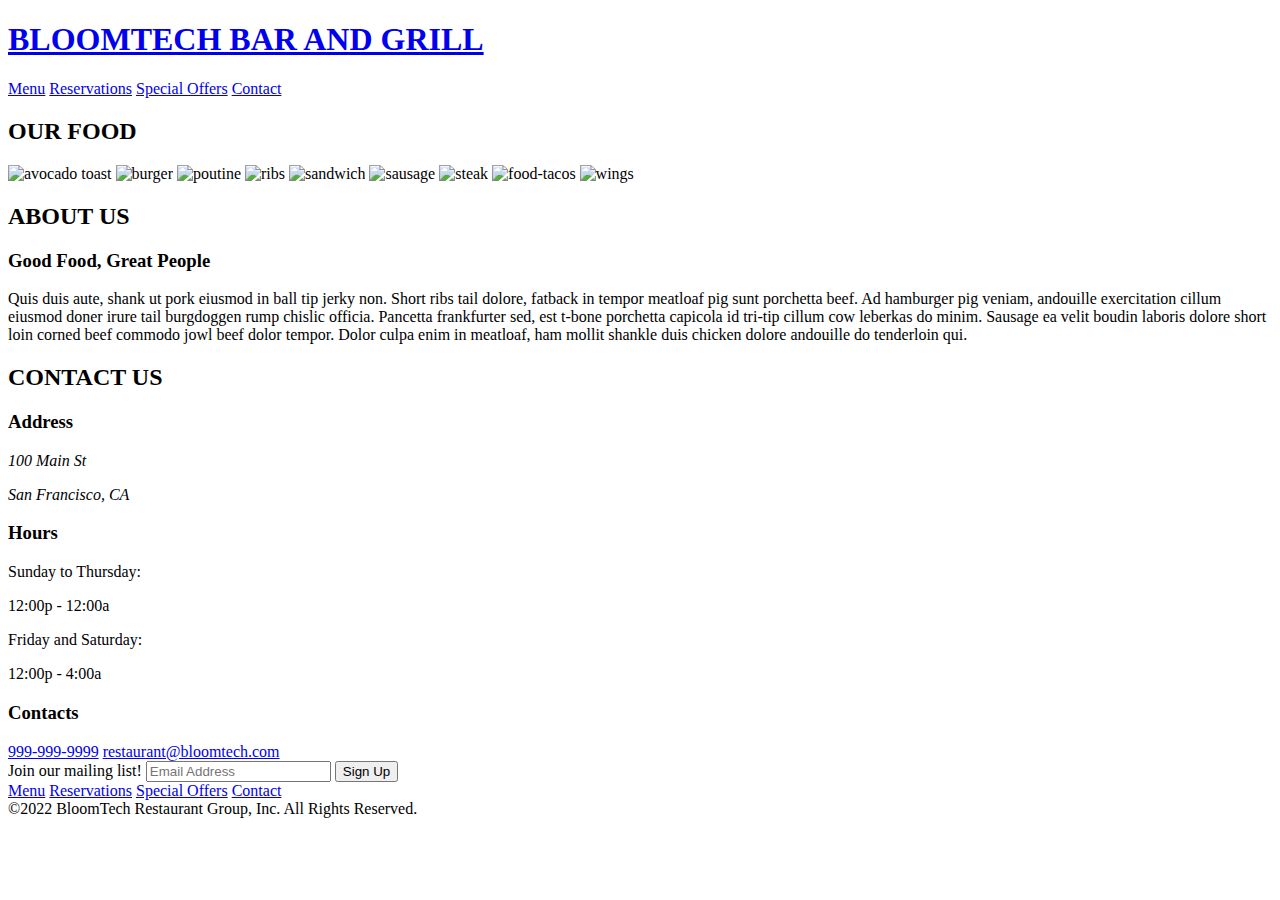
==== index.html @ 28408115 "Done with HTML" ====
<!doctype html>

<html lang="en">

<head>
	<meta charset="utf-8">
	<meta name="viewport" content="width=device-width, initial-scale=1.0">

	<title>Sprint Challenge - Home</title>

	<link rel ="stylesheet" href ="css/index.css">
	

	<link href="https://fonts.googleapis.com/css?family=Roboto|Rubik" rel="stylesheet">
	<script src="https://kit.fontawesome.com/5b12ffad4b.js" crossorigin="anonymous"></script>
</head>

<body>
	<div>
		<!-- header -->
		<header>
			<div>
				<h1><a href = "index.html">BLOOMTECH BAR AND GRILL</a></h1>
				
				<!-- nav -->
				<nav>
				<i class="fa-brands fa-facebook"></i>
				<i class="fa-brands fa-twitter"></i>
				<i class="fa-brands fa-instagram"></i>
					<div class = "links">
					<a href ="menu.html">Menu</a>
					<a href = "Reservations.html">Reservations</a>
					<a href ="specialOffers.html">Special Offers</a>
					<a href = "contact.html">Contact</a>
					</div>
				</nav>
			</div>
		</header>

		<!-- gallery section -->
		<section class="gallery">
			<div>
				<h2>OUR FOOD</h2>

				<img src = "img/food-avocadotoast.jpg" alt = "avocado toast">

				<img src ="img/food-burger.jpg" alt = "burger">

				<img src = "img/food-poutine.jpg" alt = "poutine">

				<img src = "img/food-ribs.jpg" alt = "ribs">

				<img src = "img/food-sandwich.jpg" alt = "sandwich">

				<img src = "img/food-sausage.jpg" alt = "sausage">

				<img src = "img/food-steak.jpg" alt = "steak">

				<img src = "img/food-tacos.jpg" alt = "food-tacos">

				<img src = "img/food-wings.jpg" alt = "wings">
			</div>
		</section>

		<!-- spacer -->
		<div class="spacer"></div>

		<!-- about section -->
		<section class="about">
			<div class="about-container">
				<h2>ABOUT US</h2>

				<div id="cooks" class="pic">
				</div>

				<div class="text">
					<h3>Good Food, Great People</h3>
					<p>Quis duis aute, shank ut pork eiusmod in ball tip jerky non. Short ribs tail dolore, fatback in
						tempor meatloaf pig sunt porchetta beef. Ad hamburger pig veniam, andouille exercitation cillum
						eiusmod doner irure tail burgdoggen rump chislic officia. Pancetta frankfurter sed, est t-bone
						porchetta capicola id tri-tip cillum cow leberkas do minim. Sausage ea velit boudin laboris
						dolore
						short loin corned beef commodo jowl beef dolor tempor. Dolor culpa enim in meatloaf, ham mollit
						shankle duis chicken dolore andouille do tenderloin qui.</p>
				</div>

				<div id="bartender" class="pic">
				</div>
			</div>
		</section>

		<!-- spacer -->
		<div class="spacer"></div>

		<!-- contact section -->
		<section class="contact">
			<div class="contact-container">
				<h2>CONTACT US</h2>

				<div class="info">
					<div class="address">
						<h3>Address</h3>

						<address>
							<p>100 Main St</p>
							<p>San Francisco, CA</p>
						</address>
					</div>

					<div class="hours">
						<h3>Hours</h3>

						<div>
							<p>Sunday to Thursday:</p>
							<p>12:00p - 12:00a</p>
							<p>Friday and Saturday:</p>
							<p>12:00p - 4:00a</p>
						</div>
					</div>

					<div class="contacts">
						<h3>Contacts</h3>

						<div>
							<a id="phone" href="tel:999-999-9999">999-999-9999</a>
							<a id="email" href="mailto:restaurant@bloomtech.com">restaurant@bloomtech.com</a>
						</div>
					</div>
				</div>
			</div>
		</section>

		<!-- spacer -->
		<div class="spacer-sm"></div>

		<!-- footer -->
		<footer>
			<!-- email signup -->
			<label for="email">Join our mailing list!</label>
			<input type ="text" id ="email" name ="email" placeholder = "Email Address">
			<button type = "submit">Sign Up</button>
			
			<!-- nav -->
			<nav>
				<i class="fa-brands fa-facebook"></i>
				<i class="fa-brands fa-twitter"></i>
				<i class="fa-brands fa-instagram"></i>
					<div class = "links">
					<a href ="menu.html">Menu</a>
					<a href = "Reservations.html">Reservations</a>
					<a href ="specialOffers.html">Special Offers</a>
					<a href = "contact.html">Contact</a>
					</div>
				</nav>
			<!-- copyright -->
			©2022 BloomTech Restaurant Group, Inc. All Rights Reserved.
		</footer>
	</div>
</body>

</html>
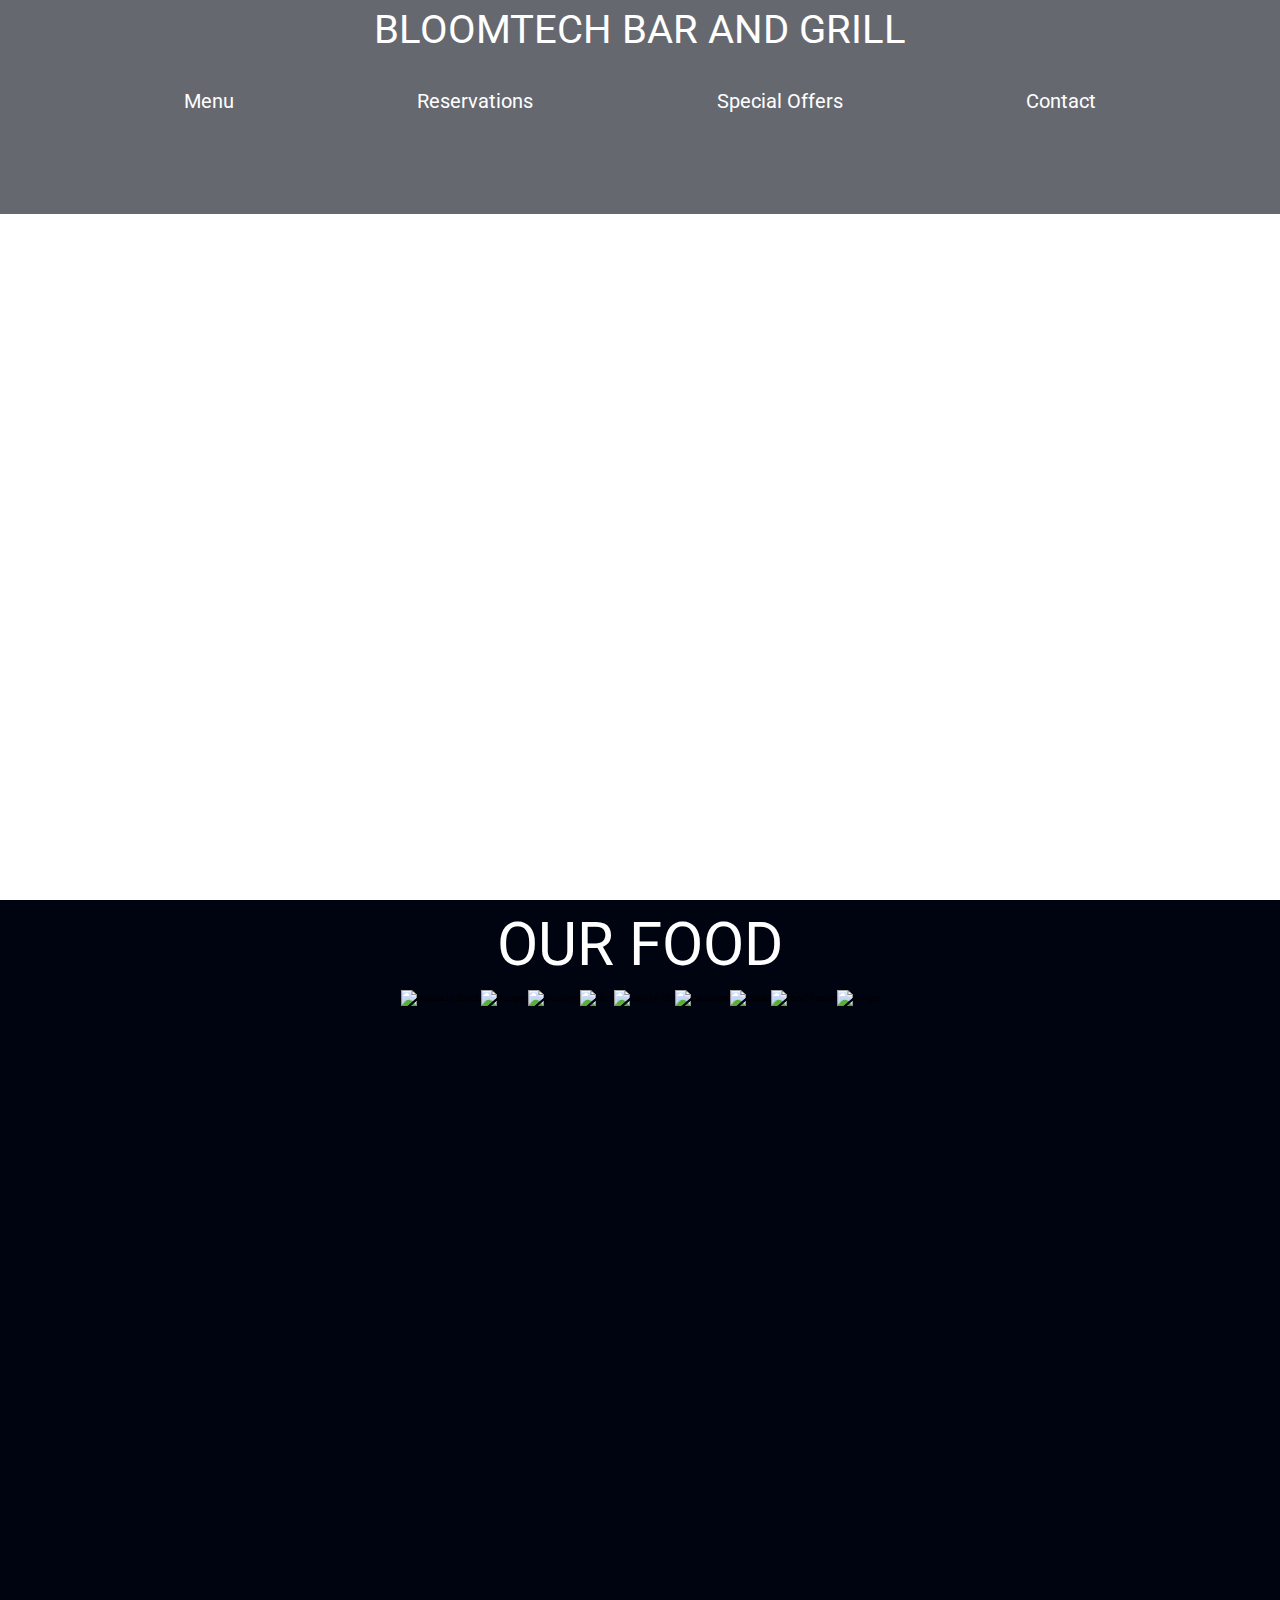
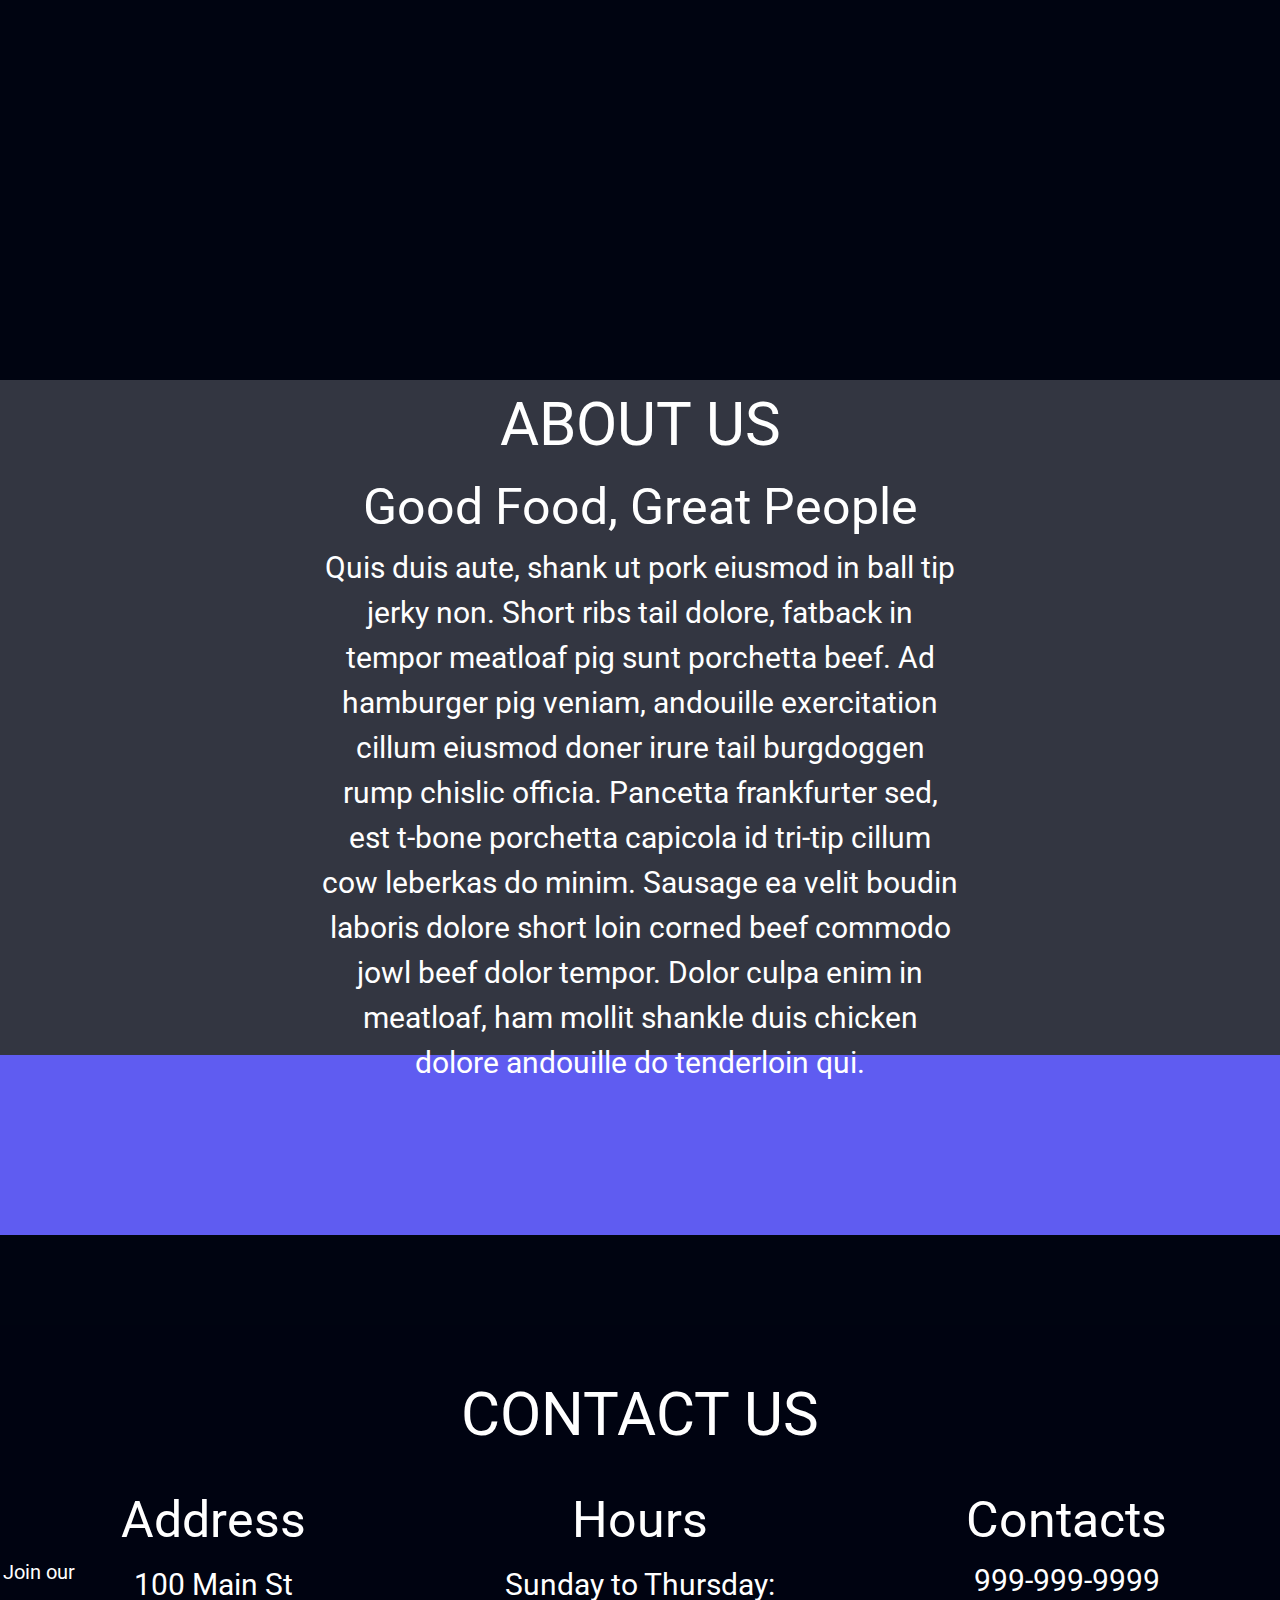
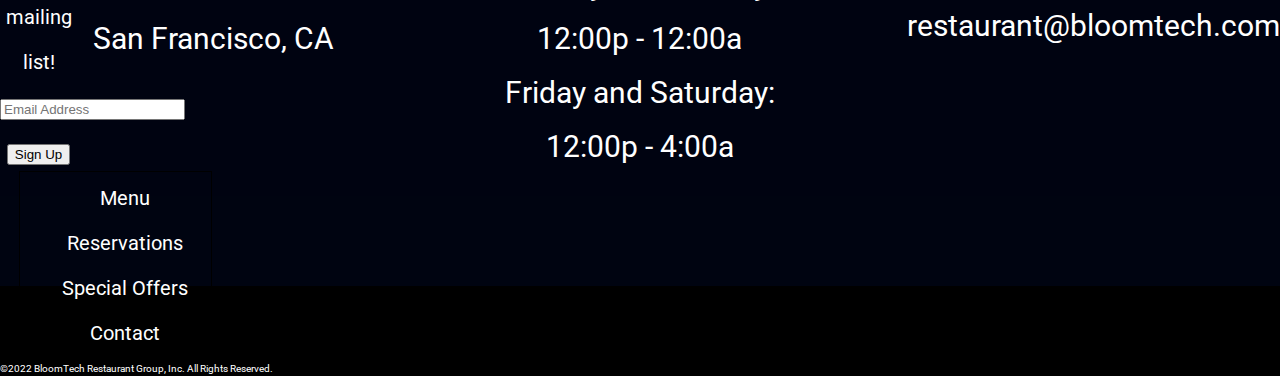
==== commit 36075c53: "Home Page and Menu HTML done, Home mobile and desktop CSS done" ====
--- a/index.html
+++ b/index.html
@@ -8,154 +8,159 @@
 
 	<title>Sprint Challenge - Home</title>
 
-	<link rel ="stylesheet" href ="css/index.css">
-	
+	<link rel="stylesheet" href="css/index.css">
+
 
 	<link href="https://fonts.googleapis.com/css?family=Roboto|Rubik" rel="stylesheet">
 	<script src="https://kit.fontawesome.com/5b12ffad4b.js" crossorigin="anonymous"></script>
 </head>
 
 <body>
-	<div>
-		<!-- header -->
-		<header>
-			<div>
-				<h1><a href = "index.html">BLOOMTECH BAR AND GRILL</a></h1>
-				
-				<!-- nav -->
-				<nav>
-				<i class="fa-brands fa-facebook"></i>
-				<i class="fa-brands fa-twitter"></i>
-				<i class="fa-brands fa-instagram"></i>
-					<div class = "links">
-					<a href ="menu.html">Menu</a>
-					<a href = "Reservations.html">Reservations</a>
-					<a href ="specialOffers.html">Special Offers</a>
-					<a href = "contact.html">Contact</a>
-					</div>
-				</nav>
+
+	<!-- header -->
+	<header>
+		<div>
+			<h1><a href="index.html">BLOOMTECH BAR AND GRILL</a></h1>
+
+			<!-- nav -->
+			<nav>
+				<div class="links">
+					<a href="menu.html">Menu</a>
+					<a href="Reservations.html">Reservations</a>
+					<a href="specialOffers.html">Special Offers</a>
+					<a href="contact.html">Contact</a>
+				</div>
+				<div class="logos">
+					<i class="fa-brands fa-facebook"></i>
+					<i class="fa-brands fa-twitter"></i>
+					<i class="fa-brands fa-instagram"></i>
+				</div>
+			</nav>
+		
+	</header>
+
+	<!-- gallery section -->
+	<section class="gallery">
+		<div>
+			<h2>OUR FOOD</h2>
+
+			<img src="img/food-avocadotoast.jpg" alt="avocado toast">
+
+			<img src="img/food-burger.jpg" alt="burger">
+
+			<img src="img/food-poutine.jpg" alt="poutine">
+
+			<img src="img/food-ribs.jpg" alt="ribs">
+
+			<img src="img/food-sandwich.jpg" alt="sandwich">
+
+			<img src="img/food-sausage.jpg" alt="sausage">
+
+			<img src="img/food-steak.jpg" alt="steak">
+
+			<img src="img/food-tacos.jpg" alt="food-tacos">
+
+			<img src="img/food-wings.jpg" alt="wings">
+		</div>
+	</section>
+
+	<!-- spacer -->
+	<div class="spacer"></div>
+
+	<!-- about section -->
+	<section class="about">
+		<div class="about-container">
+			<h2>ABOUT US</h2>
+
+			<div id="cooks" class="pic">
 			</div>
-		</header>
 
-		<!-- gallery section -->
-		<section class="gallery">
-			<div>
-				<h2>OUR FOOD</h2>
+			<div class="text">
+				<h3>Good Food, Great People</h3>
+				<p>Quis duis aute, shank ut pork eiusmod in ball tip jerky non. Short ribs tail dolore, fatback in
+					tempor meatloaf pig sunt porchetta beef. Ad hamburger pig veniam, andouille exercitation cillum
+					eiusmod doner irure tail burgdoggen rump chislic officia. Pancetta frankfurter sed, est t-bone
+					porchetta capicola id tri-tip cillum cow leberkas do minim. Sausage ea velit boudin laboris
+					dolore
+					short loin corned beef commodo jowl beef dolor tempor. Dolor culpa enim in meatloaf, ham mollit
+					shankle duis chicken dolore andouille do tenderloin qui.</p>
+			</div>
 
-				<img src = "img/food-avocadotoast.jpg" alt = "avocado toast">
+			<div id="bartender" class="pic">
+			</div>
+		</div>
+	</section>
 
-				<img src ="img/food-burger.jpg" alt = "burger">
+	<!-- spacer -->
+	<div class=spacer-blue></div>
+	<div class="spacer-sm"></div>
 
-				<img src = "img/food-poutine.jpg" alt = "poutine">
 
-				<img src = "img/food-ribs.jpg" alt = "ribs">
+	<!-- contact section -->
+	<section class="contact">
+		<div class="contact-container">
+			<h2>CONTACT US</h2>
 
-				<img src = "img/food-sandwich.jpg" alt = "sandwich">
+			<div class="info">
+				<div class="address">
+					<h3>Address</h3>
 
-				<img src = "img/food-sausage.jpg" alt = "sausage">
-
-				<img src = "img/food-steak.jpg" alt = "steak">
-
-				<img src = "img/food-tacos.jpg" alt = "food-tacos">
-
-				<img src = "img/food-wings.jpg" alt = "wings">
-			</div>
-		</section>
-
-		<!-- spacer -->
-		<div class="spacer"></div>
-
-		<!-- about section -->
-		<section class="about">
-			<div class="about-container">
-				<h2>ABOUT US</h2>
-
-				<div id="cooks" class="pic">
+					<address>
+						<p>100 Main St</p>
+						<p>San Francisco, CA</p>
+					</address>
 				</div>
 
-				<div class="text">
-					<h3>Good Food, Great People</h3>
-					<p>Quis duis aute, shank ut pork eiusmod in ball tip jerky non. Short ribs tail dolore, fatback in
-						tempor meatloaf pig sunt porchetta beef. Ad hamburger pig veniam, andouille exercitation cillum
-						eiusmod doner irure tail burgdoggen rump chislic officia. Pancetta frankfurter sed, est t-bone
-						porchetta capicola id tri-tip cillum cow leberkas do minim. Sausage ea velit boudin laboris
-						dolore
-						short loin corned beef commodo jowl beef dolor tempor. Dolor culpa enim in meatloaf, ham mollit
-						shankle duis chicken dolore andouille do tenderloin qui.</p>
+				<div class="hours">
+					<h3>Hours</h3>
+
+					<div>
+						<p>Sunday to Thursday:</p>
+						<p>12:00p - 12:00a</p>
+						<p>Friday and Saturday:</p>
+						<p>12:00p - 4:00a</p>
+					</div>
 				</div>
 
-				<div id="bartender" class="pic">
-				</div>
-			</div>
-		</section>
+				<div class="contacts">
+					<h3>Contacts</h3>
 
-		<!-- spacer -->
-		<div class="spacer"></div>
-
-		<!-- contact section -->
-		<section class="contact">
-			<div class="contact-container">
-				<h2>CONTACT US</h2>
-
-				<div class="info">
-					<div class="address">
-						<h3>Address</h3>
-
-						<address>
-							<p>100 Main St</p>
-							<p>San Francisco, CA</p>
-						</address>
-					</div>
-
-					<div class="hours">
-						<h3>Hours</h3>
-
-						<div>
-							<p>Sunday to Thursday:</p>
-							<p>12:00p - 12:00a</p>
-							<p>Friday and Saturday:</p>
-							<p>12:00p - 4:00a</p>
-						</div>
-					</div>
-
-					<div class="contacts">
-						<h3>Contacts</h3>
-
-						<div>
-							<a id="phone" href="tel:999-999-9999">999-999-9999</a>
-							<a id="email" href="mailto:restaurant@bloomtech.com">restaurant@bloomtech.com</a>
-						</div>
+					<div>
+						<a id="phone" href="tel:999-999-9999">999-999-9999</a>
+						<a id="email" href="mailto:restaurant@bloomtech.com">restaurant@bloomtech.com</a>
 					</div>
 				</div>
 			</div>
-		</section>
+		</div>
+	</section>
 
-		<!-- spacer -->
-		<div class="spacer-sm"></div>
+	<!-- spacer -->
+	<div class="spacer-sm"></div>
 
-		<!-- footer -->
-		<footer>
-			<!-- email signup -->
-			<label for="email">Join our mailing list!</label>
-			<input type ="text" id ="email" name ="email" placeholder = "Email Address">
-			<button type = "submit">Sign Up</button>
-			
-			<!-- nav -->
-			<nav>
-				<i class="fa-brands fa-facebook"></i>
-				<i class="fa-brands fa-twitter"></i>
-				<i class="fa-brands fa-instagram"></i>
-					<div class = "links">
-					<a href ="menu.html">Menu</a>
-					<a href = "Reservations.html">Reservations</a>
-					<a href ="specialOffers.html">Special Offers</a>
-					<a href = "contact.html">Contact</a>
-					</div>
-				</nav>
-			<!-- copyright -->
-			©2022 BloomTech Restaurant Group, Inc. All Rights Reserved.
-		</footer>
-	</div>
+	<!-- footer -->
+	<footer>
+		<!-- email signup -->
+		<div class = "l">
+		<div class="mailing">
+			<label for="email">Join our mailing list!</label><br>
+			<input type="text" id="email" name="email" placeholder="Email Address">
+			<button type="submit">Sign Up</button>
+		</div>
+
+		<!-- nav -->
+		<nav class="footernav">
+			<div class="footerlinks">
+				<a href="menu.html">Menu</a>
+				<a href="Reservations.html">Reservations</a>
+				<a href="specialOffers.html">Special Offers</a>
+				<a href="contact.html">Contact</a>
+			</div>
+		</nav>
+		
+
+		<p>©2022 BloomTech Restaurant Group, Inc. All Rights Reserved.</p>
+		</div>
+	</footer>
 </body>
 
 </html>--- a/css/index.css
+++ b/css/index.css
@@ -0,0 +1,391 @@
+/* http://meyerweb.com/eric/tools/css/reset/ 
+   v2.0 | 20110126
+   License: none (public domain)
+*/
+
+html, body, div, span, applet, object, iframe,
+h1, h2, h3, h4, h5, h6, p, blockquote, pre,
+a, abbr, acronym, address, big, cite, code,
+del, dfn, em, img, ins, kbd, q, s, samp,
+small, strike, strong, sub, sup, tt, var,
+b, u, i, center,
+dl, dt, dd, ol, ul, li,
+fieldset, form, label, legend,
+table, caption, tbody, tfoot, thead, tr, th, td,
+article, aside, canvas, details, embed, 
+figure, figcaption, footer, header, hgroup, 
+menu, nav, output, ruby, section, summary,
+time, mark, audio, video {
+	margin: 0;
+	padding: 0;
+	border: 0;
+	font-size: 100%;
+	font: inherit;
+	vertical-align: baseline;
+}
+/* HTML5 display-role reset for older browsers */
+article, aside, details, figcaption, figure, 
+footer, header, hgroup, menu, nav, section {
+	display: block;
+}
+body {
+	line-height: 1;
+}
+ol, ul {
+	list-style: none;
+}
+blockquote, q {
+	quotes: none;
+}
+blockquote:before, blockquote:after,
+q:before, q:after {
+	content: '';
+	content: none;
+}
+table {
+	border-collapse: collapse;
+	border-spacing: 0;
+}
+
+* {
+    box-sizing: border-box;
+}
+
+html {
+    max-width: 1920px;
+    min-width: 428px;
+    width: 100%;
+    font-size: 62.5%;
+}
+
+body {
+    font-family: 'Roboto', sans-serif;
+    line-height: 1.5;
+}
+
+h1, h2, h3, h4, h5, h6, p, a, i {
+    text-decoration: none;
+}
+
+h1 {
+    font-size: 7.5rem;
+}
+
+h2 {
+    font-size: 6rem;
+}
+
+h3 {
+    font-size: 5rem;
+}
+
+p, a {
+    font-size: 3rem;
+}
+
+html{
+    font-size: 62.5%;
+}
+
+/* header section */
+header {
+    width: 100%;
+    height: 100vh;
+    background-image: url('../img/home-header.jpg');
+    background-size: cover;
+    background-position: center;
+    background-repeat: no-repeat;
+}
+
+/* Bloomtech Bar And Grill Header*/
+header div{
+    background-color: rgb(0, 4, 17, 0.6)
+}
+
+h1 a{
+    color: white;
+    font-size: 4rem;
+}
+
+h1{
+    display: flex;
+    justify-content: center;
+}
+
+/* menu, reservation, etc nav and logos */
+nav{
+    height: 10vw;
+    text-align: center;
+}
+
+.links{
+    background-color: rgb(0, 4, 17, .0);
+    display: flex;
+    justify-content: space-evenly;
+    margin-top: 2%;
+}
+
+.links a{
+    color: white;
+    font-size: 2rem;
+}
+
+nav .logos{
+    display: flex;
+    background-color: rgb(0, 4, 17, .0);
+    font-size: 3rem;
+    color: white;
+    justify-content:center;
+    margin-right: 1.8%;
+}
+
+.logos i{
+    margin:2% 2.5%;
+}
+
+/* spacers */
+.spacer {
+    width: 100%;
+    height: 20vh;
+    background-color: rgb(0, 4, 17);
+}
+.spacer-sm {
+    width: 100%;
+    height: 10vh;
+    background-color: rgb(0, 4, 17);
+}
+
+.spacer-blue{
+    width: 100%;
+    height: 20vh;
+    background-color: rgb(95, 92, 241);
+}
+
+/* gallery section */
+h2{
+    color: white;
+}
+
+.gallery {
+    width: 100%;
+    height: 100vh;
+    text-align: center;
+    background-color: rgb(0, 4, 17);
+}
+
+/* about us section */
+.about {
+    width: 100%;
+    height: 75vh;
+    text-align: center;
+    background-image: url("../img/staff-cooks.jpg");
+    background-size: cover;
+    background-position: top;
+    background-repeat: no-repeat;
+}
+
+.about-container {
+    height: 100%;
+    display: flex;
+    flex-wrap: wrap;
+    justify-content: center;
+    align-items: center;
+    background-color: rgb(0, 4, 17, .8);
+}
+
+.about h2 {
+    width: 100%;
+}
+
+.about-container .text {
+    width: 50%;
+    color: white;
+}
+
+/* contact us section */
+.contact {
+    text-align: center;
+    background-image: url("../img/jumbo-restaurant.jpg");
+    background-size: cover;
+    background-position: center;
+    background-repeat: no-repeat;
+    background-color: rgb(0, 4, 17);
+}
+
+.contact-container {
+    width: 100%;
+    height: 100%;
+    background-color: rgb(0, 4, 17, .8);
+}
+
+.contact h2 {
+    padding-top: 5vh;
+}
+
+.contact h3 {
+    padding-top: 2.5vh;
+    color: white;
+}
+
+.contact p {
+    padding: .5vh 0;
+    color: white;
+}
+
+.info {
+    width: 100%;
+    display: flex;
+    justify-content: space-around;
+}
+
+.address {
+    width: 25%;
+}
+
+.hours {
+    width: 25%;
+    padding-bottom: 2.5vh;
+}
+
+.contacts {
+    width: 25%;
+}
+
+.contacts div a{
+    color: white
+}
+/* footer section */
+footer {
+    width: 100%;
+    height: 10vh;
+    padding-top: 2.5vh;
+    font-size: 3rem;
+    background-color: black;
+    display: flex;
+    align-items: flex-end;
+}
+
+.mailing{
+    text-align: center;
+    width: 20%;
+}
+.mailing label{
+    color: white;
+    font-size: 2rem;
+}
+
+footer p{
+    font-size: 1rem;
+    color: white;
+}
+
+.footernav{
+    height: auto;
+    border: 1px solid;
+    margin-bottom: 2%;
+    width: 50%;
+    margin-left:5%;
+}
+.footerlinks a{
+    font-size: 2rem;
+    margin-left: 10%;
+    color: white;
+}
+
+
+/* mobile media query */
+@media (max-width: 428px) {
+    /* header section */
+  
+    nav{
+        height: 45vw;
+    }
+
+    h1 a{
+        font-size: 4.5rem;
+        text-align: center;
+    }
+
+    .links{
+        flex-direction: column;
+    }
+
+    nav .links a{
+        font-size: 2.5rem;
+    }
+
+    
+
+    /* gallery section */
+    .gallery {
+        height: auto;
+    }
+    
+    /* about us section */
+
+    .about {
+        height: 200vh;
+    }
+    
+    .about h2 {
+        width: 100%;
+        padding-top: 5vh;
+    }
+    
+    .about-container .text {
+        width: 85%;
+    }
+    
+    /* contact us section */
+    .contact h3 {
+        padding-top: 2.5vh;
+    }
+    
+    .info {
+        flex-wrap: wrap;
+    }
+    
+    .address {
+        width: 100%;
+        padding-bottom: 2.5vh;
+    }
+    
+    .hours {
+        width: 100%;
+    }
+    
+    .contacts {
+        width: 100%;
+        padding-bottom: 2.5vh;
+    }
+
+    /* footer section */
+    footer {
+        height: auto;
+        padding-top: 2.5vh;
+        font-size: 2rem;
+
+    }
+    .mailing{
+        display: flex;
+        flex-direction: column;
+        justify-content: center;
+        width: 100%;
+        margin-left: 5%;
+    }
+
+    .footernav{
+        display: flex;
+    }
+
+    .footerlinks{
+        margin-left: 60%;
+    }
+
+    footer p{
+        margin-left: 18%;
+    }
+
+}
+
+
